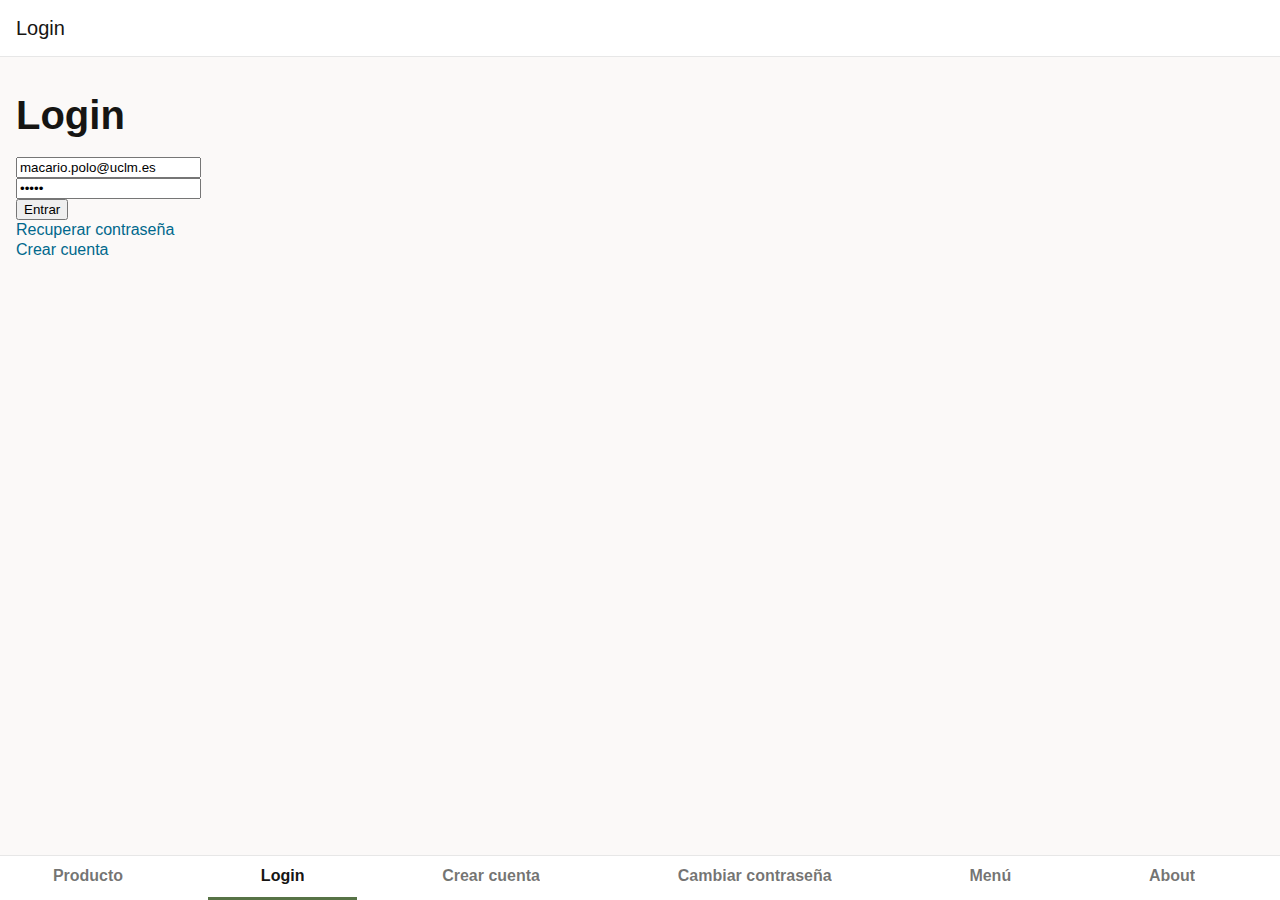
==== src/main/webapp/index.html @ 78b8b700 "Initial commit" ====
<!DOCTYPE html>
<html lang="en-us" xmlns="http://www.w3.org/1999/xhtml">
  <head>
    <title>Oracle JET Starter Template - Hybrid Nav Bar</title>
    <meta charset="UTF-8"/>
    <meta http-equiv="Content-Security-Policy" content="default-src *; script-src 'self' *.oracle.com  'unsafe-inline' 'unsafe-eval' localhost:* 127.0.0.1:*; style-src 'self' *.oracle.com 'unsafe-inline'; img-src * data:"/>
    <meta name="viewport" content="viewport-fit=cover, width=device-width, initial-scale=1, maximum-scale=1, user-scalable=no"/>
    <link rel="icon" href="css/images/favicon.ico" type="image/x-icon"/>

    <!-- This is the main css file for the default Alta theme -->
<!-- injector:theme -->
<link rel="stylesheet" href="css/redwood/9.1.0/web/redwood.css" id="css"/>
<!-- endinjector -->
    <!-- This contains icon fonts used by the starter template -->
    <link rel="stylesheet" href="css/demo-alta-site-min.css" type="text/css"/>
    <link rel="stylesheet" id="uxiconFont" href="https://static.oracle.com/cdn/fnd/gallery/2010.0.0/images/iconfont/ojuxIconFont.min.css"/>

    <!-- This is where you would add any app specific styling -->
    <link rel="stylesheet" href="css/app.css" type="text/css"/>

  </head>
  <body>
    <!-- template for rendering navigation bar items -->
    <script type="text/html" id="navTemplate">
      <li><a href="#">
        <span :class="[[$data.detail.iconClass]]"></span>
        <oj-bind-text value="[[$data.detail.label]]"></oj-bind-text>
      </a></li>
    </script>
    <div id="globalBody">

      <div id="announce" tabindex="-1" class="sendOffScreen" :aria-live="[[manner]]" aria-atomic="true">
        <p id="ariaLiveMessage"><oj-bind-text value="[[message]]"></oj-bind-text></p>
      </div>

      <oj-module config="[[moduleAdapter.koObservableConfig]]" animation="[[moduleAdapter.animation]]"></oj-module>
      <!--
         ** Oracle JET V9.1.0 hybrid mobile application navigation bar pattern.
         ** Please see the demos under Cookbook/Patterns/App Shell: Hybrid Mobile
         ** and the CSS documentation under Support/API Docs/Non-Component Styling
         ** on the JET website for more information on how to use this pattern.
      -->
      <div class="oj-applayout-fixed-bottom">
        <div role="navigation" class="oj-hybrid-applayout-navbar-app">
          <oj-navigation-list id="navList" class="oj-navigationlist-stack-icon-label" data="[[navDataProvider]]" edge="top" item.renderer="[[KnockoutTemplateUtils.getRenderer('navTemplate', true)]]" selection="{{selection.path}}">
          </oj-navigation-list>
        </div>
      </div>
    </div>

    <script type="text/javascript" src="js/libs/require/require.js"></script>
    <script type="text/javascript" src="js/main.js"></script>

  </body>

</html>
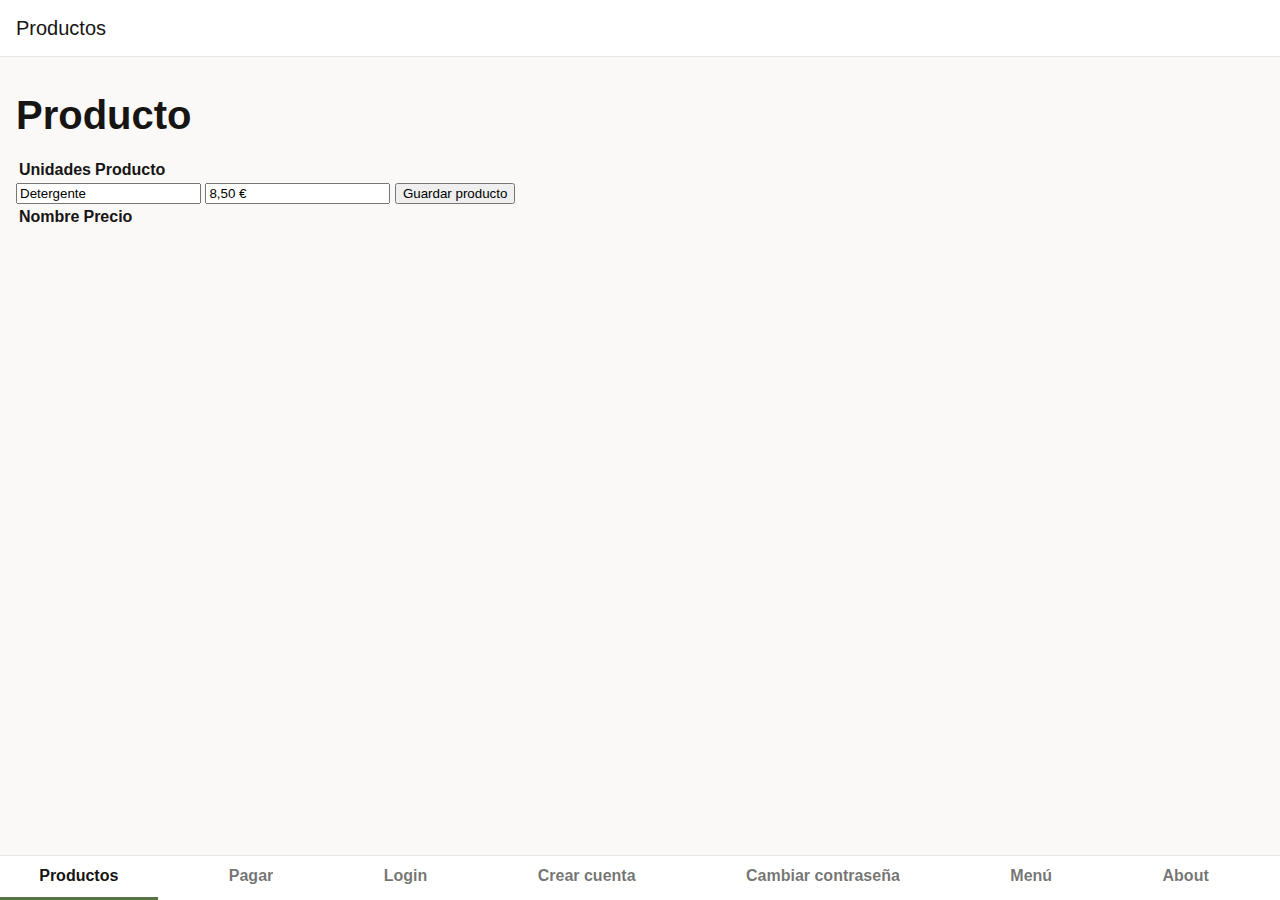
==== commit bb94e2e3: "Añadido recurso proveedor de pagos con Stripe" ====
--- a/src/main/webapp/index.html
+++ b/src/main/webapp/index.html
@@ -3,7 +3,7 @@
   <head>
     <title>Oracle JET Starter Template - Hybrid Nav Bar</title>
     <meta charset="UTF-8"/>
-    <meta http-equiv="Content-Security-Policy" content="default-src *; script-src 'self' *.oracle.com  'unsafe-inline' 'unsafe-eval' localhost:* 127.0.0.1:*; style-src 'self' *.oracle.com 'unsafe-inline'; img-src * data:"/>
+    <meta http-equiv="Content-Security-Policy" content="default-src *; script-src 'self' *.oracle.com  *.stripe.com 'unsafe-inline' 'unsafe-eval' localhost:* 127.0.0.1:*; style-src 'self' *.oracle.com 'unsafe-inline'; img-src * data:"/>
     <meta name="viewport" content="viewport-fit=cover, width=device-width, initial-scale=1, maximum-scale=1, user-scalable=no"/>
     <link rel="icon" href="css/images/favicon.ico" type="image/x-icon"/>
 
@@ -48,8 +48,11 @@
       </div>
     </div>
 
+	<!-- Los 2 primeros son scripts locales. Ahora, se enviara una peticion GET a la direccion indicada en el atributo src del script
+	para pedirlo -->
     <script type="text/javascript" src="js/libs/require/require.js"></script>
     <script type="text/javascript" src="js/main.js"></script>
+    <script src="https://js.stripe.com/v3/"></script>
 
   </body>
 
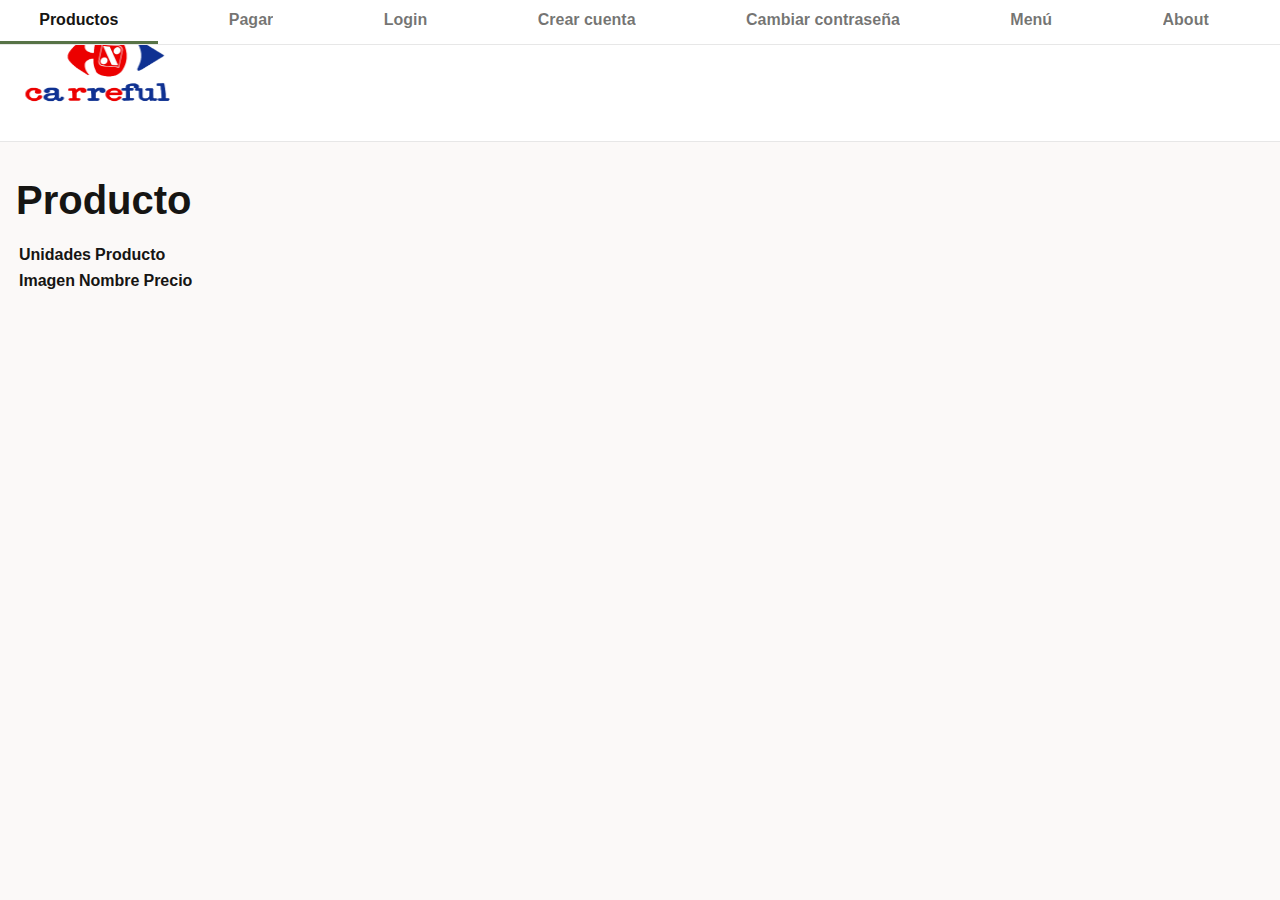
==== commit 6c2af3eb: "Add favicon, header logo, moved navBar to top" ====
--- a/src/main/webapp/index.html
+++ b/src/main/webapp/index.html
@@ -1,59 +1,71 @@
 <!DOCTYPE html>
 <html lang="en-us" xmlns="http://www.w3.org/1999/xhtml">
-  <head>
-    <title>Oracle JET Starter Template - Hybrid Nav Bar</title>
-    <meta charset="UTF-8"/>
-    <meta http-equiv="Content-Security-Policy" content="default-src *; script-src 'self' *.oracle.com  *.stripe.com 'unsafe-inline' 'unsafe-eval' localhost:* 127.0.0.1:*; style-src 'self' *.oracle.com 'unsafe-inline'; img-src * data:"/>
-    <meta name="viewport" content="viewport-fit=cover, width=device-width, initial-scale=1, maximum-scale=1, user-scalable=no"/>
-    <link rel="icon" href="css/images/favicon.ico" type="image/x-icon"/>
+<head>
+<title>Carreful</title>
+<meta charset="UTF-8" />
+<meta http-equiv="Content-Security-Policy"
+	content="default-src *; script-src 'self' *.oracle.com  *.stripe.com 'unsafe-inline' 'unsafe-eval' localhost:* 127.0.0.1:*; style-src 'self' *.oracle.com 'unsafe-inline'; img-src * data:" />
+<meta name="viewport"
+	content="viewport-fit=cover, width=device-width, initial-scale=1, maximum-scale=1, user-scalable=no" />
+<link rel="icon" href="css/Icono2.png" />
 
-    <!-- This is the main css file for the default Alta theme -->
+<!-- This is the main css file for the default Alta theme -->
 <!-- injector:theme -->
-<link rel="stylesheet" href="css/redwood/9.1.0/web/redwood.css" id="css"/>
+<link rel="stylesheet" href="css/redwood/9.1.0/web/redwood.css" id="css" />
 <!-- endinjector -->
-    <!-- This contains icon fonts used by the starter template -->
-    <link rel="stylesheet" href="css/demo-alta-site-min.css" type="text/css"/>
-    <link rel="stylesheet" id="uxiconFont" href="https://static.oracle.com/cdn/fnd/gallery/2010.0.0/images/iconfont/ojuxIconFont.min.css"/>
+<!-- This contains icon fonts used by the starter template -->
+<link rel="stylesheet" href="css/demo-alta-site-min.css" type="text/css" />
+<link rel="stylesheet" id="uxiconFont"
+	href="https://static.oracle.com/cdn/fnd/gallery/2010.0.0/images/iconfont/ojuxIconFont.min.css" />
 
-    <!-- This is where you would add any app specific styling -->
-    <link rel="stylesheet" href="css/app.css" type="text/css"/>
+<!-- This is where you would add any app specific styling -->
+<link rel="stylesheet" href="css/app.css" type="text/css" />
 
-  </head>
-  <body>
-    <!-- template for rendering navigation bar items -->
-    <script type="text/html" id="navTemplate">
+
+</head>
+<body>
+	<!-- template for rendering navigation bar items -->
+	<script type="text/html" id="navTemplate">
       <li><a href="#">
         <span :class="[[$data.detail.iconClass]]"></span>
         <oj-bind-text value="[[$data.detail.label]]"></oj-bind-text>
       </a></li>
     </script>
-    <div id="globalBody">
+	<div id="globalBody">
 
-      <div id="announce" tabindex="-1" class="sendOffScreen" :aria-live="[[manner]]" aria-atomic="true">
-        <p id="ariaLiveMessage"><oj-bind-text value="[[message]]"></oj-bind-text></p>
-      </div>
+		<div id="announce" tabindex="-1" class="sendOffScreen"
+			:aria-live="[[manner]]" aria-atomic="true">
+			<p id="ariaLiveMessage">
+				<oj-bind-text value="[[message]]"></oj-bind-text>
+			</p>
+		</div>
 
-      <oj-module config="[[moduleAdapter.koObservableConfig]]" animation="[[moduleAdapter.animation]]"></oj-module>
-      <!--
+		<oj-module config="[[moduleAdapter.koObservableConfig]]"
+			animation="[[moduleAdapter.animation]]"></oj-module>
+		<!--
          ** Oracle JET V9.1.0 hybrid mobile application navigation bar pattern.
          ** Please see the demos under Cookbook/Patterns/App Shell: Hybrid Mobile
          ** and the CSS documentation under Support/API Docs/Non-Component Styling
          ** on the JET website for more information on how to use this pattern.
       -->
-      <div class="oj-applayout-fixed-bottom">
-        <div role="navigation" class="oj-hybrid-applayout-navbar-app">
-          <oj-navigation-list id="navList" class="oj-navigationlist-stack-icon-label" data="[[navDataProvider]]" edge="top" item.renderer="[[KnockoutTemplateUtils.getRenderer('navTemplate', true)]]" selection="{{selection.path}}">
-          </oj-navigation-list>
-        </div>
-      </div>
-    </div>
+      
+		<div class="oj-applayout-fixed-top">
+			<div role="navigation" class="oj-hybrid-applayout-navbar-app">
+				<oj-navigation-list id="navList"
+					class="oj-navigationlist-stack-icon-label"
+					data="[[navDataProvider]]" edge="top"
+					item.renderer="[[KnockoutTemplateUtils.getRenderer('navTemplate', true)]]"
+					selection="{{selection.path}}"> </oj-navigation-list>
+			</div>
+		</div>
+	</div>
 
 	<!-- Los 2 primeros son scripts locales. Ahora, se enviara una peticion GET a la direccion indicada en el atributo src del script
 	para pedirlo -->
-    <script type="text/javascript" src="js/libs/require/require.js"></script>
-    <script type="text/javascript" src="js/main.js"></script>
-    <script src="https://js.stripe.com/v3/"></script>
+	<script type="text/javascript" src="js/libs/require/require.js"></script>
+	<script type="text/javascript" src="js/main.js"></script>
+	<script src="https://js.stripe.com/v3/"></script>
 
-  </body>
+</body>
 
 </html>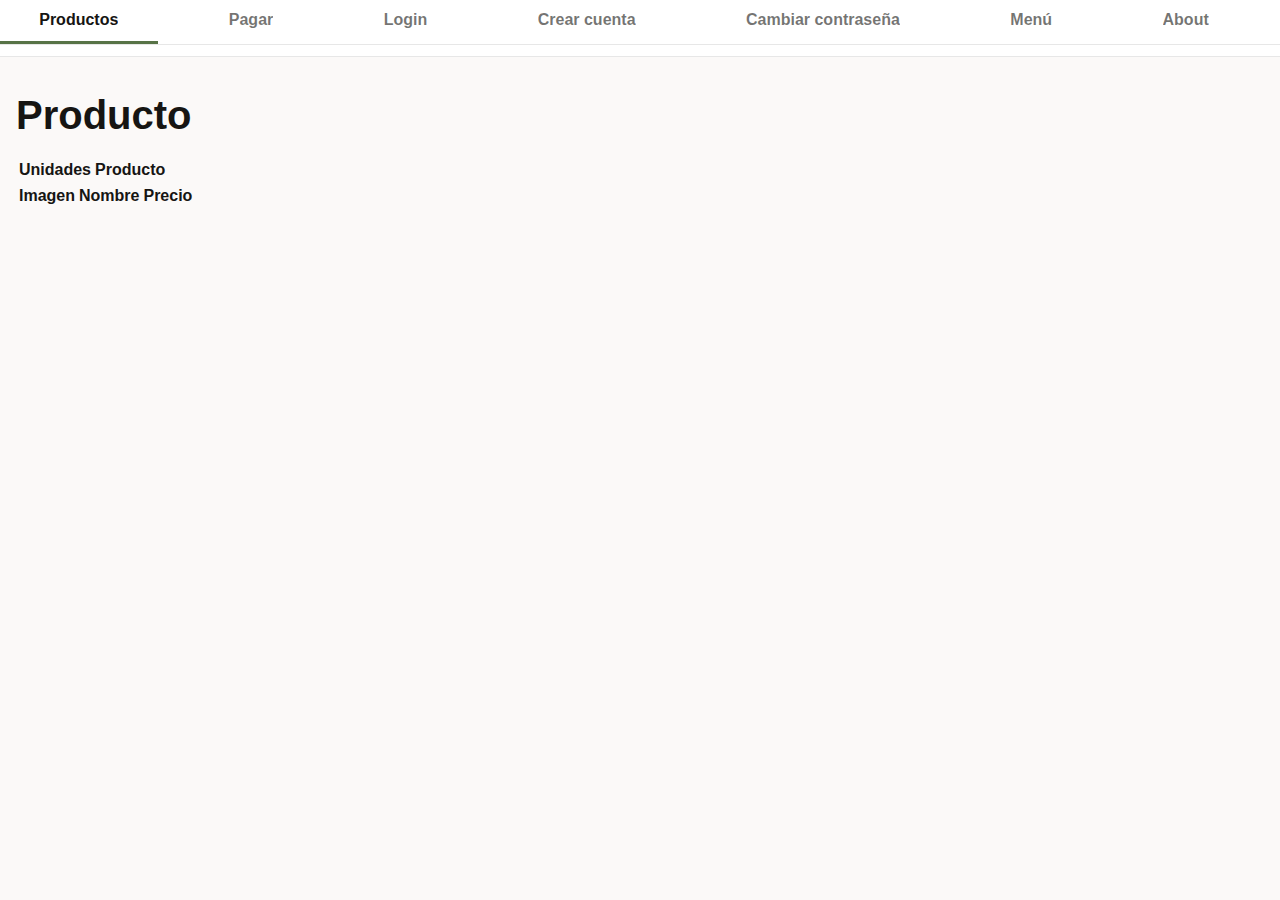
==== commit 6fc7ea3d: "Changes on the header" ====
--- a/src/main/webapp/index.html
+++ b/src/main/webapp/index.html
@@ -48,7 +48,6 @@
          ** and the CSS documentation under Support/API Docs/Non-Component Styling
          ** on the JET website for more information on how to use this pattern.
       -->
-      
 		<div class="oj-applayout-fixed-top">
 			<div role="navigation" class="oj-hybrid-applayout-navbar-app">
 				<oj-navigation-list id="navList"
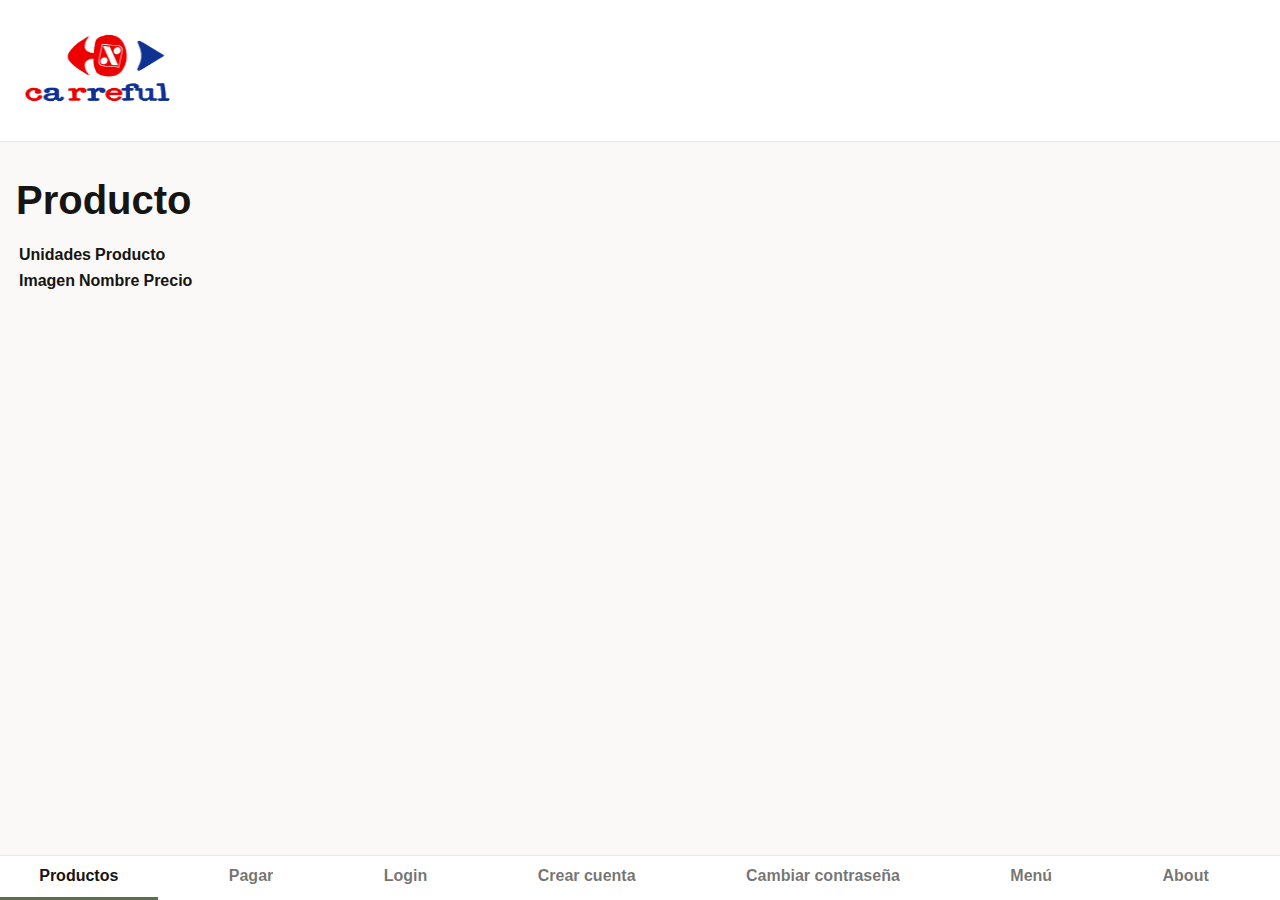
==== commit 0d3f46ed: "Change to the header, navBar bottom" ====
--- a/src/main/webapp/index.html
+++ b/src/main/webapp/index.html
@@ -47,16 +47,16 @@
          ** Please see the demos under Cookbook/Patterns/App Shell: Hybrid Mobile
          ** and the CSS documentation under Support/API Docs/Non-Component Styling
          ** on the JET website for more information on how to use this pattern.
-      -->
-		<div class="oj-applayout-fixed-top">
-			<div role="navigation" class="oj-hybrid-applayout-navbar-app">
-				<oj-navigation-list id="navList"
-					class="oj-navigationlist-stack-icon-label"
-					data="[[navDataProvider]]" edge="top"
-					item.renderer="[[KnockoutTemplateUtils.getRenderer('navTemplate', true)]]"
-					selection="{{selection.path}}"> </oj-navigation-list>
+      	-->
+		<div class="oj-applayout-fixed-bottom">
+				<div role="navigation" class="oj-hybrid-applayout-navbar-app">
+					<oj-navigation-list id="navList"
+						class="oj-navigationlist-stack-icon-label"
+						data="[[navDataProvider]]" edge="top"
+						item.renderer="[[KnockoutTemplateUtils.getRenderer('navTemplate', true)]]"
+						selection="{{selection.path}}"> </oj-navigation-list>
+				</div>
 			</div>
-		</div>
 	</div>
 
 	<!-- Los 2 primeros son scripts locales. Ahora, se enviara una peticion GET a la direccion indicada en el atributo src del script
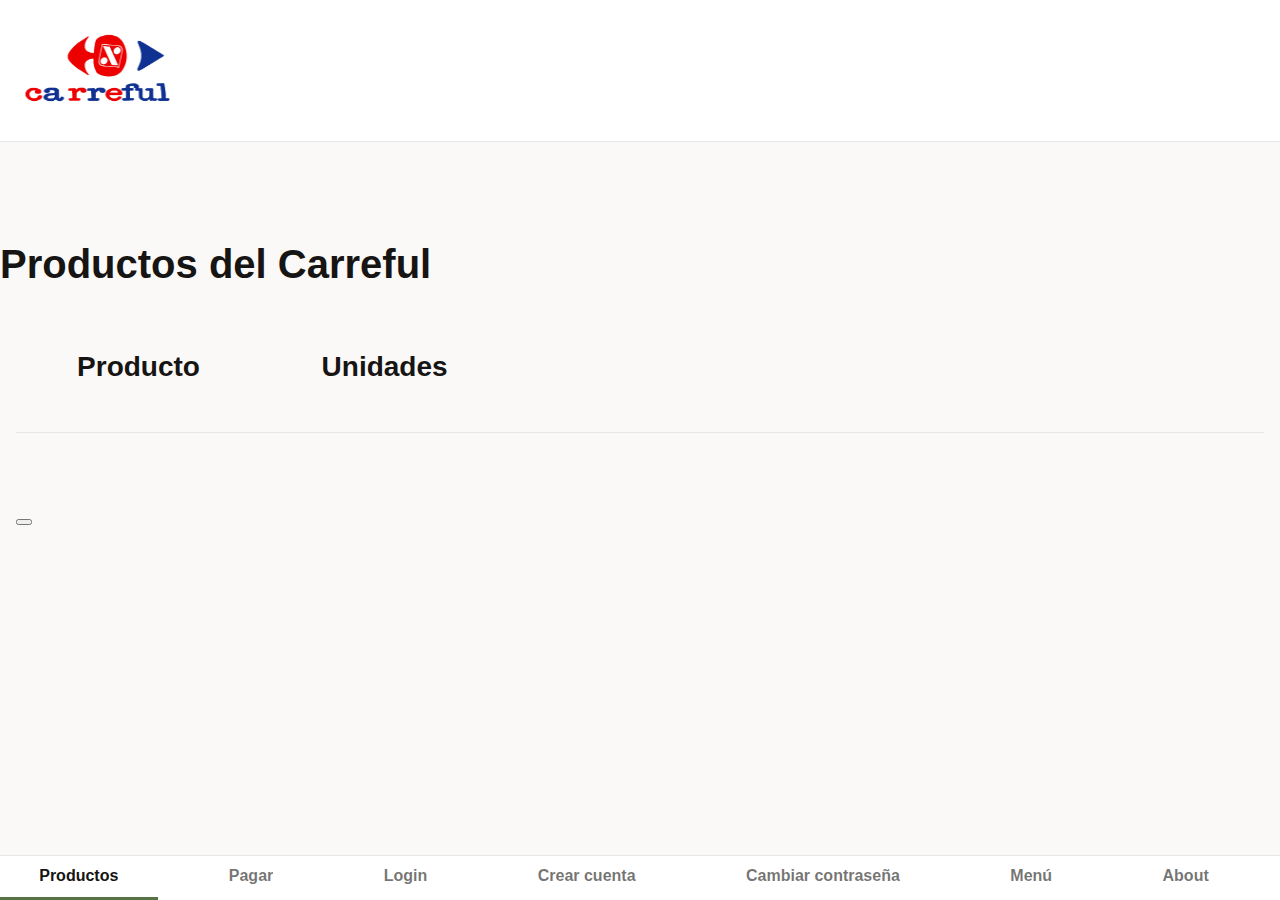
==== commit 97505c1a: "Añadidos productos congelados" ====
--- a/src/main/webapp/index.html
+++ b/src/main/webapp/index.html
@@ -4,7 +4,7 @@
 <title>Carreful</title>
 <meta charset="UTF-8" />
 <meta http-equiv="Content-Security-Policy"
-	content="default-src *; script-src 'self' *.oracle.com  *.stripe.com 'unsafe-inline' 'unsafe-eval' localhost:* 127.0.0.1:*; style-src 'self' *.oracle.com 'unsafe-inline'; img-src * data:" />
+	content="default-src *; script-src 'self' *.oracle.com *.googleapis.com *.flickr.com *.stripe.com 'unsafe-inline' 'unsafe-eval' localhost:* 127.0.0.1:*; style-src 'self' *.oracle.com *.googleapis.com 'unsafe-inline'; img-src * data:" />
 <meta name="viewport"
 	content="viewport-fit=cover, width=device-width, initial-scale=1, maximum-scale=1, user-scalable=no" />
 <link rel="icon" href="css/Icono2.png" />
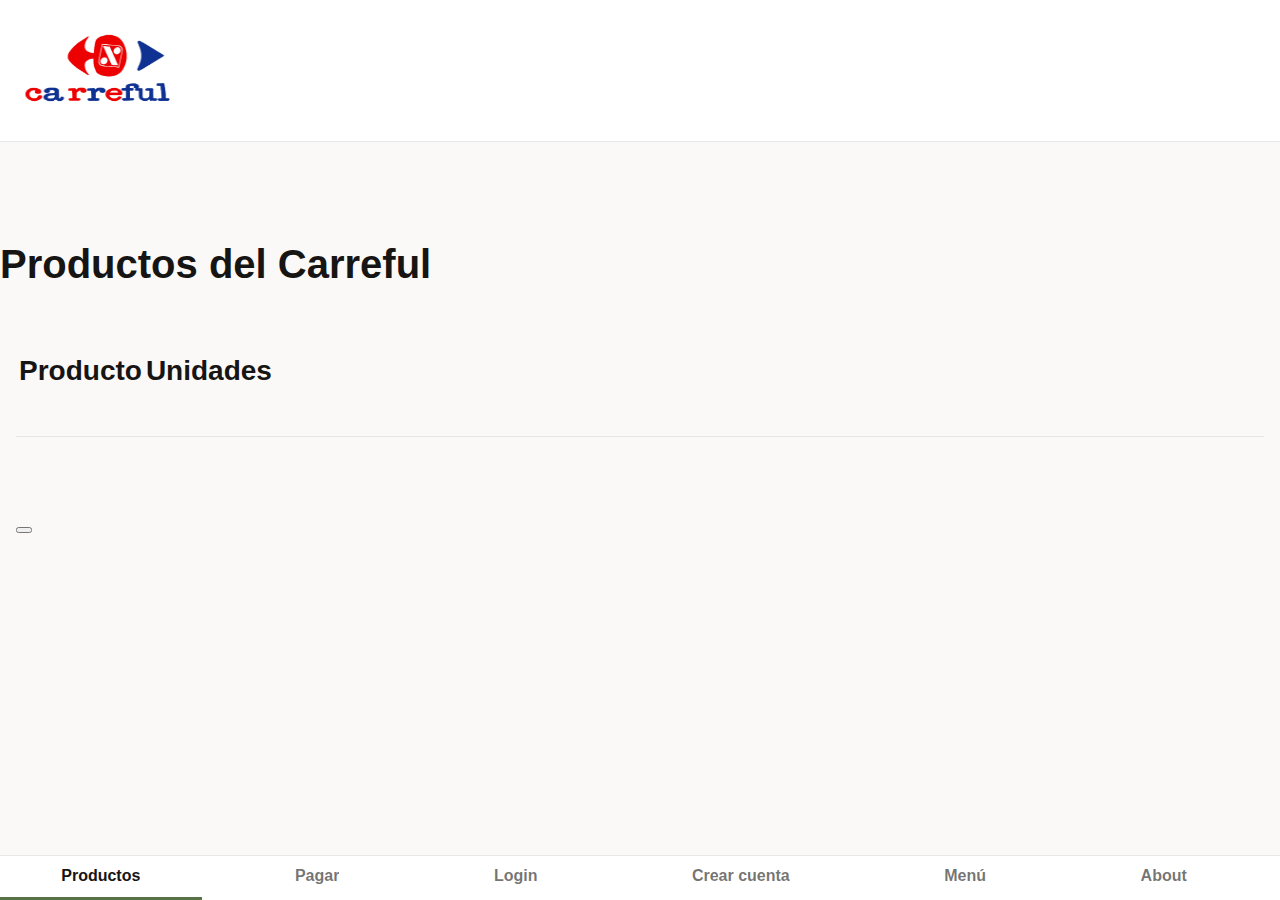
==== commit 88217b2d: "Msj pwd errónea + recuperar pwd" ====
--- a/src/main/webapp/index.html
+++ b/src/main/webapp/index.html
@@ -49,14 +49,14 @@
          ** on the JET website for more information on how to use this pattern.
       	-->
 		<div class="oj-applayout-fixed-bottom">
-				<div role="navigation" class="oj-hybrid-applayout-navbar-app">
-					<oj-navigation-list id="navList"
-						class="oj-navigationlist-stack-icon-label"
-						data="[[navDataProvider]]" edge="top"
-						item.renderer="[[KnockoutTemplateUtils.getRenderer('navTemplate', true)]]"
-						selection="{{selection.path}}"> </oj-navigation-list>
-				</div>
+			<div role="navigation" class="oj-hybrid-applayout-navbar-app">
+				<oj-navigation-list id="navList"
+					class="oj-navigationlist-stack-icon-label"
+					data="[[navDataProvider]]" edge="top"
+					item.renderer="[[KnockoutTemplateUtils.getRenderer('navTemplate', true)]]"
+					selection="{{selection.path}}"> </oj-navigation-list>
 			</div>
+		</div>
 	</div>
 
 	<!-- Los 2 primeros son scripts locales. Ahora, se enviara una peticion GET a la direccion indicada en el atributo src del script
@@ -64,7 +64,7 @@
 	<script type="text/javascript" src="js/libs/require/require.js"></script>
 	<script type="text/javascript" src="js/main.js"></script>
 	<script src="https://js.stripe.com/v3/"></script>
-
+	<script src="js/viewModels/ViewModelConCarrito.js"></script>
 </body>
 
 </html>